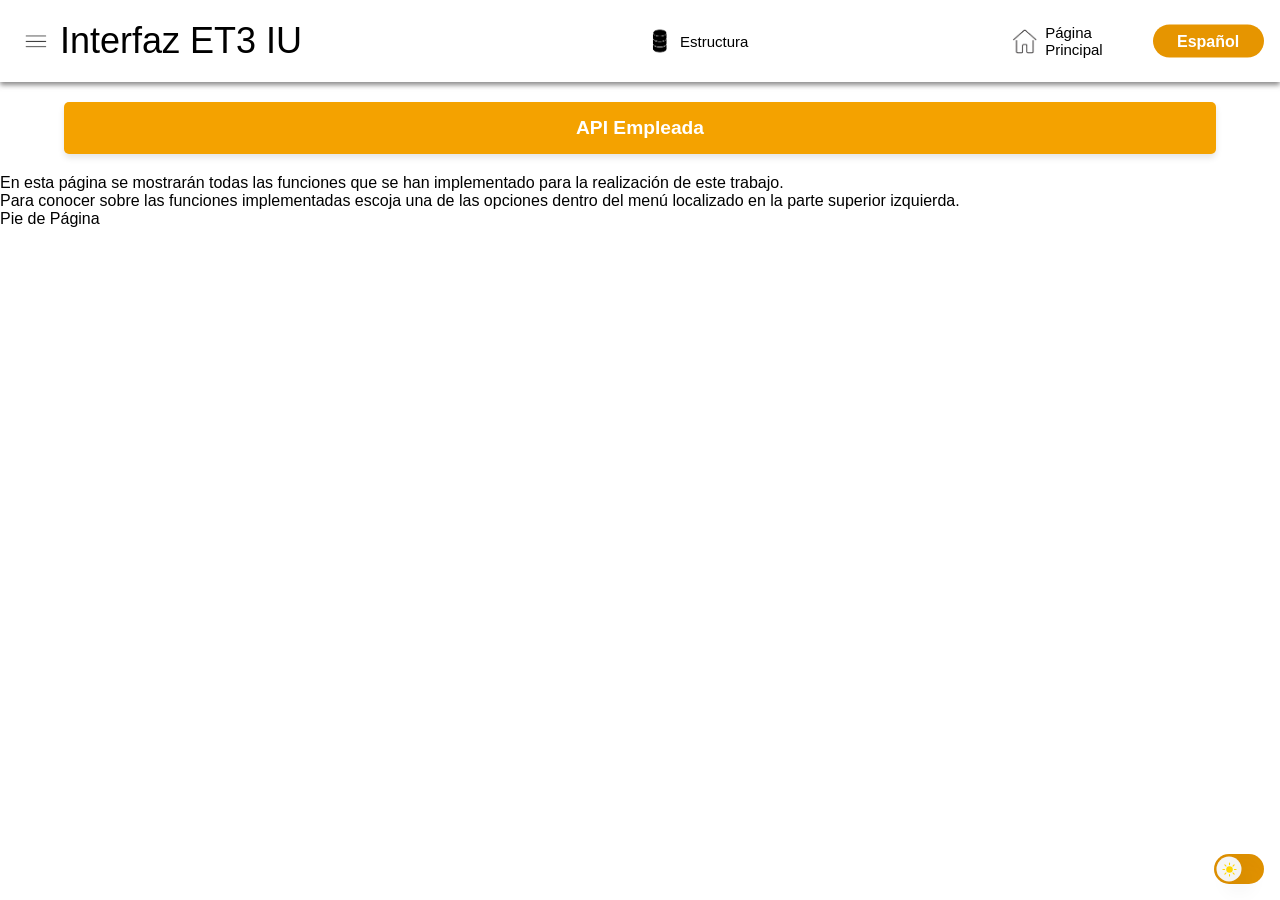
==== ET3_ET3_xor_Coffee_enjoyers/CODIGO/API.html @ afaa2fee "Añadido la base para estructuras.html Un paso menos para llegar al final de esta puta torutra de mie" ====
<!DOCTYPE html>
<html>

<head>
    <title class="text_titulo_app"></title>
    <meta charset="UTF-8">

    <!-- Igual el linkeo este hay que cambiarlo no estoy seguro, solo le cambie el nombre del archivo -->
    <link rel="stylesheet" type="text/css" href="./css/IU.css" media="screen" />


    <!-- ficheros de idiomas -->
    <script type="text/javascript" src="./locale/idioma.js"></script>
    <script type="text/javascript" src="./js_app/Textos_ES.js"></script>
    <script type="text/javascript" src="./js_app/Textos_EN.js"></script>

    <!-- clases auxiliares -->
    <script type="text/javascript" src="./js_core/Validaciones_Atomicas.js"></script>
    <script type="text/javascript" src="./js_core/ExternalAccess.js"></script>
    <script type="text/javascript" src="./js_app/colocador_valores.js"></script>
    <script type="text/javascript" src="./js_app/constructor_form.js"></script>
    <script type="text/javascript" src="./js_app/constructor_validaciones.js"></script>

    <!-- arbol de clases de entidades -->
    <script type="text/javascript" src="./js_core/Tests_class.js"></script>
    <script type="text/javascript" src="./js_core/DOM_class.js"></script>
    <script type="text/javascript" src="./js_base/EntidadAbstracta.js"></script>

    <script type="text/javascript" src="./js_app/estructura_analysis_preparation.js"></script>
    <script type="text/javascript" src="./js_app/analysis_preparation.js"></script>

    <script type="text/javascript" src="./js_app/estructura_project.js"></script>
    <script type="text/javascript" src="./js_app/project.js"></script>

    <script type="text/javascript" src="./js_app/estructura_characteristic.js"></script>
    <script type="text/javascript" src="./js_app/characteristic.js"></script>

    <!-- Tests de entidades -->
    <script type="text/javascript" src="./js_app/tests_analysis_preparation.js"></script>
    <script type="text/javascript" src="./js_app/tests_project.js"></script>
    <script type="text/javascript" src="./js_app/tests_characteristic.js"></script>

    <!-- Fichero de datos-->
    <script type="text/javascript" src="./ET3_Datos_ET3_xor_Coffee_enjoyers.js"></script>

    <!-- este es el script que carga las librerias ajax que usamos para acceder al back -->
    <script src="https://ajax.googleapis.com/ajax/libs/jquery/3.7.1/jquery.min.js"></script>
</head>

<body onload="" class="darkmode">

    <header id='header_page' class='bordeado'>

        <nav class="navbar">
            <img id="botonMENU" src="./iconos/MENU.png" onclick="menu_work();"
                onmouseover="changeImageOnHover(true, 'MENU');" onmouseout="changeImageOnHover(false, 'MENU');" />
        </nav>

        <aside id='div-menu'>
            <h2 class="text_titulo_menu"></h2>
            <ol class="no-style">
                <li class="opcionmenu"><span class="opt_funciones_test"
                        onclick="validar = showAPI('test'); menu_work();"></span></li>
                <li class="opcionmenu"><span class="opt_funciones_tabla"
                        onclick="validar = showAPI('tabla'); menu_work();"></span></li>
                <li class="opcionmenu"><span class="opt_funciones_form"
                        onclick="validar = showAPI('form'); menu_work();"></span></li>
                <li class="opcionmenu"><span class="opt_funciones_valid"
                        onclick="validar = showAPI('validaciones'); menu_work();"></span></li>
                <li class="opcionmenu"><span class="opt_funciones_other"
                        onclick="validar = showAPI('other'); menu_work();"></span>
                </li>
            </ol>

        </aside>

        <spam class="text_titulo_app"></spam>

        <div class="opciones">
            <a href="estructuras.html" class="conjuntoESTRUCTURAS">
                <img id="botonESTRUCTURAS" src="./iconos/ESTRUCTURAS.png"
                    onmouseover="changeImageOnHover(true, 'ESTRUCTURAS');"
                    onmouseout="changeImageOnHover(false, 'ESTRUCTURAS');" />
                <span class="base_de_datos"></span>
            </a>
            <a href="index.html" class="conjuntoINDEX">
                <img id="botonHOME" src="./iconos/HOME.png" onclick="validar.cerrar_tabla();"
                    onmouseover="changeImageOnHover(true, 'HOME');" onmouseout="changeImageOnHover(false, 'HOME');" />
                <span class="pagina_principal"></span>
            </a>
        </div>

        <!-- Select para cambiar idiomas -->
        <select id="languageSelect" onchange="setLang(this.value);">
            <option value="ES" class="idiomaES"></option>
            <option value="EN" class="idiomaEN"></option>
        </select>



    </header>

    <div id="workspace" class="bordeado">
        <div id='title_page' class='bordeado'>
            <spam id="text_title_page" class="text_title_page_default_API"></spam>
        </div>

        <div id="structInfo">
            <p id="InfoText" class="InfoTextAPI1"></p>
            <p class="InfoTextAPI2"></p>
        </div>
    </div>


    <footer class='bordeado'>
        <spam class="text_titulo_pie"></spam>
    </footer>


    <input type="checkbox" class="toggle" id="themeToggle" onclick="toggleTheme()">
    <div class="display">
        <label for="themeToggle" class="theme-label">
            <div class="circle">
                <svg class="sun" xmlns="http://www.w3.org/2000/svg" viewBox="0 0 24 24" fill="currentColor">
                    <path
                        d="M12 2.25a.75.75 0 0 1 .75.75v2.25a.75.75 0 0 1-1.5 0V3a.75.75 0 0 1 .75-.75ZM7.5 12a4.5 4.5 0 1 1 9 0 4.5 4.5 0 0 1-9 0ZM18.894 6.166a.75.75 0 0 0-1.06-1.06l-1.591 1.59a.75.75 0 1 0 1.06 1.061l1.591-1.59ZM21.75 12a.75.75 0 0 1-.75.75h-2.25a.75.75 0 0 1 0-1.5H21a.75.75 0 0 1 .75.75ZM17.834 18.894a.75.75 0 0 0 1.06-1.06l-1.59-1.591a.75.75 0 1 0-1.061 1.06l1.59 1.591ZM12 18a.75.75 0 0 1 .75.75V21a.75.75 0 0 1-1.5 0v-2.25A.75.75 0 0 1 12 18ZM7.758 17.303a.75.75 0 0 0-1.061-1.06l-1.591 1.59a.75.75 0 0 0 1.06 1.061l1.591-1.59ZM6 12a.75.75 0 0 1-.75.75H3a.75.75 0 0 1 0-1.5h2.25A.75.75 0 0 1 6 12ZM6.697 7.757a.75.75 0 0 0 1.06-1.06l-1.59-1.591a.75.75 0 0 0-1.061 1.06l1.59 1.591Z" />
                </svg>
                <svg class="moon" xmlns="http://www.w3.org/2000/svg" viewBox="0 0 24 24" fill="currentColor">
                    <path fill-rule="evenodd"
                        d="M9.528 1.718a.75.75 0 0 1 .162.819A8.97 8.97 0 0 0 9 6a9 9 0 0 0 9 9 8.97 8.97 0 0 0 3.463-.69.75.75 0 0 1 .981.98 10.503 10.503 0 0 1-9.694 6.46c-5.799 0-10.5-4.7-10.5-10.5 0-4.368 2.667-8.112 6.46-9.694a.75.75 0 0 1 .818.162Z"
                        clip-rule="evenodd" />
                </svg>
            </div>
        </label>
    </div>

    <script type="text/javascript">

        function evento(event) {
            const menu = document.getElementById('div-menu');
            const menuToggleButton = document.getElementById('botonMENU');

            // Si el clic no fue dentro del menú ni en el botón para abrir el menú, cerramos el menú
            if (!menu.contains(event.target) && event.target !== menuToggleButton) {
                menu_work();
            }
        }

        function menu_work() {
            if (document.getElementById('div-menu').style.display == 'none') {
                document.getElementById('div-menu').style.display = 'block';
                // Cerrar el menú si se hace clic fuera de él
                document.addEventListener('click', evento);

            }
            else {
                document.getElementById('div-menu').style.display = 'none';
                document.removeEventListener('click', evento);

            }
        }
        document.getElementById('div-menu').style.display = 'none';

        document.addEventListener('DOMContentLoaded', () => {
            const toggle = document.getElementById('themeToggle');
            const body = document.body;

            // Establecer modo claro por defecto
            body.classList.remove('darkmode');
            body.classList.add('lightmode');

            // Sincronizar el estado del toggle
            toggle.checked = false; // Asegurarse de que el botón esté en la posición "apagado"
        });


        function toggleTheme() {
            const body = document.body;

            // Verificar si está en modo oscuro antes de cambiar
            const isDarkMode = body.classList.contains('darkmode');
            const actions = ['ESTRUCTURAS', 'HOME', 'MENU'];  // Asegúrate de incluir todas las acciones que usas en tu página

            // Cambiar entre modo claro y oscuro
            if (isDarkMode) {
                body.classList.remove('darkmode');
                body.classList.add('lightmode');
            } else {
                body.classList.remove('lightmode');
                body.classList.add('darkmode');
            }

            // Actualizar las imágenes después de cambiar el tema
            actions.forEach(action => {
                const boton = document.getElementById("boton" + action);
                if (body.classList.contains('darkmode')) {
                    boton.src = `./iconos/${action}(gris).png`;  // Imagen para modo oscuro
                    boton.style.width = '40px';
                    boton.style.height = '40px';
                } else {
                    boton.src = `./iconos/${action}.png`;  // Imagen para modo claro
                    boton.style.width = '40px';
                    boton.style.height = '40px';
                }
            });
        }


        document.addEventListener('DOMContentLoaded', () => {
            const body = document.body;
            const toggle = document.getElementById('themeToggle');
            const actions = ['ESTRUCTURAS', 'HOME', 'MENU'];

            // Establecer modo claro por defecto
            body.classList.remove('darkmode');
            body.classList.add('lightmode');

            // Sincronizar el estado del toggle (asegura que el botón esté en la posición "apagado")
            toggle.checked = false;

            actions.forEach(action => {
                const boton = document.getElementById("boton" + action);
                if (body.classList.contains('darkmode')) {
                    boton.src = `./iconos/${action}(gris).png`;  // Imagen para modo oscuro
                    boton.style.width = '40px';
                    boton.style.height = '40px';
                } else {
                    boton.src = `./iconos/${action}.png`;  // Imagen para modo claro
                    boton.style.width = '40px';
                    boton.style.height = '40px';
                }
            });

        });



        function changeImageOnHover(isMouseOver, action) {
            const body = document.body;
            const boton = document.getElementById(`boton${action}`);  // Usar el nombre de la acción para identificar el botón

            if (isMouseOver) {
                // Si el mouse está sobre la imagen, la cambiamos
                if (body.classList.contains('darkmode')) {
                    boton.src = `./iconos/${action}(naranja).png`;  // Imagen oscura al pasar el mouse
                    boton.style.width = '40px';
                    boton.style.height = '40px';
                } else {
                    boton.src = `./iconos/${action}(naranja).png`;  // Otra imagen al pasar el mouse en modo claro
                    boton.style.width = '40px';
                    boton.style.height = '40px';
                }
            } else {
                // Cuando el mouse sale de la imagen, la restauramos según el modo
                if (body.classList.contains('darkmode')) {
                    boton.src = `./iconos/${action}(gris).png`;  // Imagen para modo oscuro
                    boton.style.width = '40px';
                    boton.style.height = '40px';
                } else {
                    boton.src = `./iconos/${action}.png`;  // Imagen para modo claro
                    boton.style.width = '40px';
                    boton.style.height = '40px';
                }
            }
        }

        // Posiblemente se moverán a un arhcivo aparte
        function showAPI(APIElement) {
            document.getElementById("text_title_page").className = "text_title_page_" + APIElement;
            document.getElementById("structInfo").style = 'text-align: left;';
            switch (APIElement) {
                case 'test':
                    document.getElementById('structInfo').innerHTML = `
                    <p class='clase2'></p>
                    <div class='StrucAPIInfo'><p class='func1'><pre class='desc1'></p></pre></div>
                    <div class='StrucAPIInfo'><p class='func2'><pre class='desc2'></p></pre></div>
                    <div class='StrucAPIInfo'><p class='func3'><pre class='desc3'></p></pre></div>
                    <div class='StrucAPIInfo'><p class='func4'><pre class='desc4'></p></pre></div>
                    <div class='StrucAPIInfo'><p class='func5'><pre class='desc5'></p></pre></div>
                    <div class='StrucAPIInfo'><p class='func6'><pre class='desc6'></p></pre></div>
                    <div class='StrucAPIInfo'><p class='func7'><pre class='desc7'></p></pre></div>
                    <div class='StrucAPIInfo'><p class='func8'><pre class='desc8'></p></pre></div>
                    <div class='StrucAPIInfo'><p class='func9'><pre class='desc9'></p></pre></div>
                    <div class='StrucAPIInfo'><p class='func10'><pre class='desc10'></p></pre></div>
                    <div class='StrucAPIInfo'><p class='func11'><pre class='desc11'></p></pre></div>
                    <div class='StrucAPIInfo'><p class='func12'><pre class='desc12'></p></pre></div>
                    <div class='StrucAPIInfo'><p class='func13'><pre class='desc13'></p></pre></div>
                    <p class='clase5'></p>
                    <div class='StrucAPIInfo'><p class='func14'><pre class='desc14'></p></pre></div>
                    <div class='StrucAPIInfo'><p class='func15'><pre class='desc15'></p></pre></div>
                    <p class='clase1'></p>
                    <div class='StrucAPIInfo'><p class='func16'><pre class='desc16'></p></pre></div>
                    <p class='clase3'></p>
                    <div class='StrucAPIInfo'><p class='func17'><pre class='desc17'></p></pre></div>
                    <div class='StrucAPIInfo'><p class='func18'><pre class='desc18'></p></pre></div>
                    <p class='clase10'></p>
                    <div class='StrucAPIInfo'><p class='func19'><pre class='desc19'></p></pre></div>
                    <p class='clase7'></p>
                    <div class='StrucAPIInfo'><p class='func20'><pre class='desc20'></p></pre></div>
                    <div class='StrucAPIInfo'><p class='func21'><pre class='desc21'></p></pre></div>
                    <p class='clase8'></p>
                    <div class='StrucAPIInfo'><p class='func22'><pre class='desc22'></p></pre></div>
                    <div class='StrucAPIInfo'><p class='func23'><pre class='desc23'></p></pre></div>`;
                    break;
                case 'tabla':
                    document.getElementById('structInfo').innerHTML = `
                    <p class='clase1'></p>
                    <div class='StrucAPIInfo'><p class='func24'><pre class='desc24'></p></pre></div>
                    <div class='StrucAPIInfo'><p class='func25'><pre class='desc25'></p></pre></div>
                    <div class='StrucAPIInfo'><p class='func26'><pre class='desc26'></p></pre></div>
                    <div class='StrucAPIInfo'><p class='func27'><pre class='desc27'></p></pre></div>
                    <p class='clase11'></p>
                    <div class='StrucAPIInfo'><p class='func28'><pre class='desc28'></p></pre></div>
                    <p class='clase3'></p>
                    <div class='StrucAPIInfo'><p class='func29'><pre class='desc29'></p></pre></div>
                    <div class='StrucAPIInfo'><p class='func30'><pre class='desc30'></p></pre></div>
                    <div class='StrucAPIInfo'><p class='func31'><pre class='desc31'></p></pre></div>
                    <div class='StrucAPIInfo'><p class='func32'><pre class='desc32'></p></pre></div>
                    <div class='StrucAPIInfo'><p class='func33'><pre class='desc33'></p></pre></div>
                    <div class='StrucAPIInfo'><p class='func34'><pre class='desc34'></p></pre></div>
                    <div class='StrucAPIInfo'><p class='func35'><pre class='desc35'></p></pre></div>
                    <div class='StrucAPIInfo'><p class='func36'><pre class='desc36'></p></pre></div>
                    <div class='StrucAPIInfo'><p class='func37'><pre class='desc37'></p></pre></div>
                    <div class='StrucAPIInfo'><p class='func38'><pre class='desc38'></p></pre></div>`;
                    break;
                case 'form':
                    document.getElementById('structInfo').innerHTML = `
                    <p class='clase4'></p>
                    <div class='StrucAPIInfo'><p class='func39'><pre class='desc39'></p></pre></div>
                    <div class='StrucAPIInfo'><p class='func40'><pre class='desc40'></p></pre></div>
                    <div class='StrucAPIInfo'><p class='func41'><pre class='desc41'></p></pre></div>
                    <div class='StrucAPIInfo'><p class='func42'><pre class='desc42'></p></pre></div>
                    <div class='StrucAPIInfo'><p class='func43'><pre class='desc43'></p></pre></div>
                    <div class='StrucAPIInfo'><p class='func44'><pre class='desc44'></p></pre></div>
                    <div class='StrucAPIInfo'><p class='func45'><pre class='desc45'></p></pre></div>
                    <div class='StrucAPIInfo'><p class='func46'><pre class='desc46'></p></pre></div>
                    <div class='StrucAPIInfo'><p class='func47'><pre class='desc47'></p></pre></div>
                    <div class='StrucAPIInfo'><p class='func48'><pre class='desc48'></p></pre></div>
                    <div class='StrucAPIInfo'><p class='func49'><pre class='desc49'></p></pre></div>
                    <div class='StrucAPIInfo'><p class='func50'><pre class='desc50'></p></pre></div>
                    <div class='StrucAPIInfo'><p class='func51'><pre class='desc51'></p></pre></div>
                    <p class='clase6'></p>
                    <div class='StrucAPIInfo'><p class='func52'><pre class='desc52'></p></pre></div>
                    <div class='StrucAPIInfo'><p class='func53'><pre class='desc53'></p></pre></div>
                    <p class='clase10'></p>
                    <div class='StrucAPIInfo'><p class='func54'><pre class='desc54'></p></pre></div>
                    <p class='clase1'></p>
                    <div class='StrucAPIInfo'><p class='func55'><pre class='desc55'></p></pre></div>
                    <div class='StrucAPIInfo'><p class='func56'><pre class='desc56'></p></pre></div>
                    <div class='StrucAPIInfo'><p class='func57'><pre class='desc57'></p></pre></div>
                    <div class='StrucAPIInfo'><p class='func58'><pre class='desc58'></p></pre></div>
                    <div class='StrucAPIInfo'><p class='func59'><pre class='desc59'></p></pre></div>
                    <div class='StrucAPIInfo'><p class='func60'><pre class='desc60'></p></pre></div>
                    <div class='StrucAPIInfo'><p class='func61'><pre class='desc61'></p></pre></div>
                    <div class='StrucAPIInfo'><p class='func62'><pre class='desc62'></p></pre></div>
                    <div class='StrucAPIInfo'><p class='func63'><pre class='desc63'></p></pre></div>
                    <div class='StrucAPIInfo'><p class='func64'><pre class='desc64'></p></pre></div>
                    <div class='StrucAPIInfo'><p class='func65'><pre class='desc65'></p></pre></div>
                    <div class='StrucAPIInfo'><p class='func66'><pre class='desc66'></p></pre></div>
                    <div class='StrucAPIInfo'><p class='func67'><pre class='desc67'></p></pre></div>
                    <div class='StrucAPIInfo'><p class='func68'><pre class='desc68'></p></pre></div>
                    <div class='StrucAPIInfo'><p class='func69'><pre class='desc69'></p></pre></div>
                    <div class='StrucAPIInfo'><p class='func70'><pre class='desc70'></p></pre></div>
                    <p class='clase3'></p>
                    <div class='StrucAPIInfo'><p class='func71'><pre class='desc71'></p></pre></div>
                    <div class='StrucAPIInfo'><p class='func72'><pre class='desc72'></p></pre></div>
                    <div class='StrucAPIInfo'><p class='func73'><pre class='desc73'></p></pre></div>
                    <div class='StrucAPIInfo'><p class='func74'><pre class='desc74'></p></pre></div>
                    <div class='StrucAPIInfo'><p class='func75'><pre class='desc75'></p></pre></div>`;
                    break;
                case 'validaciones':
                    document.getElementById('structInfo').innerHTML = `
                        <p class='clase14'></p>
                        <div class='StrucAPIInfo'><p class='func86'><pre class='desc86'></p></pre></div>
                        <div class='StrucAPIInfo'><p class='func87'><pre class='desc87'></p></pre></div>
                        <div class='StrucAPIInfo'><p class='func88'><pre class='desc88'></p></pre></div>
                        <div class='StrucAPIInfo'><p class='func89'><pre class='desc89'></p></pre></div>
                        <div class='StrucAPIInfo'><p class='func90'><pre class='desc90'></p></pre></div>
                        <div class='StrucAPIInfo'><p class='func91'><pre class='desc91'></p></pre></div>
                        <div class='StrucAPIInfo'><p class='func92'><pre class='desc92'></p></pre></div>
                        <div class='StrucAPIInfo'><p class='func93'><pre class='desc93'></p></pre></div>`;
                    break;
                case 'other':
                    document.getElementById('structInfo').innerHTML = `
                        <p class='clase12'></p>
                        <div class='StrucAPIInfo'><p class='func76'><pre class='desc76'></p></pre></div>
                        <div class='StrucAPIInfo'><p class='func77'><pre class='desc77'></p></pre></div>
                        <div class='StrucAPIInfo'><p class='func78'><pre class='desc78'></p></pre></div>
                        <div class='StrucAPIInfo'><p class='func79'><pre class='desc79'></p></pre></div>
                        <div class='StrucAPIInfo'><p class='func80'><pre class='desc80'></p></pre></div>
                        <div class='StrucAPIInfo'><p class='func81'><pre class='desc81'></p></pre></div>
                        <p class='clase16'></p>
                        <div class='StrucAPIInfo'><p class='func82'><pre class='desc82'></p></pre></div>
                        <div class='StrucAPIInfo'><p class='func83'><pre class='desc83'></p></pre></div>
                        <div class='StrucAPIInfo'><p class='func84'><pre class='desc84'></p></pre></div>
                        <p class='clase15'></p>
                        <div class='StrucAPIInfo'><p class='func85'><pre class='desc85'></p></pre></div>`;
                    break;
            }
            setLang('');
        }

        setLang('');

    </script>

</body>


</html>
---- ET3_ET3_xor_Coffee_enjoyers/CODIGO/css/IU.css ----
* {
    margin: 0;
    padding: 0;
    box-sizing: border-box;
    transition: 0.5s;
    font-family: Arial, sans-serif;
}

#header_page {
    font-size: 36px;
    padding-left: 60px;
    position: relative;
    padding-top: 20px;
    padding-bottom: 20px;
    box-shadow: 0px 3px 5px 0px rgba(99, 98, 98, 0.75);
}


#footer_page {
    margin-top: 237.5px;
    font-size: 16px;
    /* Ajusta el tamaño de la fuente */
    padding: 10px 20px;
    /* Reduce el padding para ahorrar espacio */
    background-color: white;
    box-shadow: 0px -3px 5px 0px rgba(99, 98, 98, 0.75);
    /* Sombra hacia arriba */
    width: 100%;
    /* Asegura que ocupe todo el ancho */
    text-align: center;
    /* Centra el contenido del footer */
    position: relative;
    /* Hace que el footer esté al final del contenido */
    bottom: 0;
}

.navbar {
    position: absolute;
    color: black;
    left: 1rem;
    top: 50%;
    transform: translateY(-50%);
    display: flex;
    justify-content: space-between;
    /* Distribuye los elementos con espacio entre ellos */
    align-items: center;
    /* Alinea verticalmente los elementos */
    width: 50px;
    /* Asegura que el contenedor ocupe todo el ancho disponible */
}

.navbar a {
    text-decoration: none;
    font-family: Arial, sans-serif;
    font-size: 15px;
    color: black;
    display: flex;
    align-items: center;
    /* Alinea el texto verticalmente con el SVG */
}

.navbar a:hover {
    color: #e69500;
    scale: 1.05;
}

.navbar svg {
    height: 30px;
    /* Ajusta el tamaño del SVG para que no sea más alto que el texto */
    width: auto;
    /* Mantiene la proporción del SVG */
    margin-right: 15px;
    /* Espacio entre el SVG y el texto */
}

.text_titulo_app {
    color: black;
    padding-top: 50%;
}

.opciones {
    position: absolute;
    left: 50%;
    color: black;
    top: 50%;
    transform: translateY(-50%);
    display: flex;
    justify-content: space-around;
    /* Aumenta el espacio entre los elementos */
    align-items: center;
    width: auto;
    gap: 100%; /* Ajusta el valor según el espacio deseado */
    /* Ocupa un mayor ancho disponible */
}

.opciones a {
    text-decoration: none;
    font-family: Arial, sans-serif;
    font-size: 15px;
    color: black;
    display: flex;
    align-items: center;
    margin-right: 0px;
    /* Aumenta el espacio entre las opciones */
}

.opciones a:hover {
    color: #e69500;
    scale: 1.05;
}

#textoInicio {
    font-family: 'Arial', sans-serif;
    /* Fuente moderna */
    font-size: 1.5rem;
    /* Tamaño del texto */
    font-weight: bold;
    /* Texto en negrita */
    color: #ffffff;
    /* Texto blanco */
    background: linear-gradient(135deg, #e69500, #e9a72c);
    /* Degradado verde */
    padding: 20px;
    /* Espaciado interno */
    border-radius: 10px;
    /* Bordes redondeados */
    text-align: center;
    /* Centrar el texto */
    margin: 20px auto;
    /* Centrar horizontalmente y agregar margen */
    box-shadow: 0 4px 8px rgba(0, 0, 0, 0.2);
    /* Sombra para destacar */
    width: fit-content;
    /* Ajusta el ancho al contenido */
}



h2 {
    text-align: center;
    background-color: #e69500;
    color: white;
    font-size: 1.5rem;
    padding: 0.5rem;
}


/* Estilo específico para el select con id 'seleccioncolumnas' */
#seleccioncolumnas {
    font-family: Arial, sans-serif;
    background-color: #f9f9f9;
    border: 1px solid #ccc;
    border-radius: 8px;
    padding: 10px;
    width: 250px;
    box-sizing: border-box;
    transition: all 0.3s ease;
    box-shadow: 0 2px 5px rgba(0, 0, 0, 0.1);
    /* Sombra suave */
}

.darkmode #seleccioncolumnas {
    background-color: #2c2c2c;
}


/* Cambio de color al pasar el ratón sobre el select */
#seleccioncolumnas:hover {
    border-color: orange;
    box-shadow: 0 2px 5px rgba(255, 165, 0, 0.7);
    /* Sombra naranja al pasar el ratón */
}

/* Estilo cuando el select está enfocado */
#seleccioncolumnas:focus {
    outline: none;
    /* Elimina el borde azul */
    border-color: orange;
    /* Puedes elegir el color que prefieras para el borde */
    box-shadow: none;
    /* Elimina la sombra del foco */
}


/* Estilo específico para las opciones dentro del select */
#seleccioncolumnas option {
    padding: 5px 10px;
    transition: background-color 0.2s ease;
    background-color: #f9f9f9;
}

.darkmode #seleccioncolumnas option {
    background-color: #2c2c2c;
    color: white;
}

/* Cambio de fondo cuando se pasa el ratón sobre una opción */
#seleccioncolumnas option:hover {
    background-color: orange;
}

/* Estilo para las opciones seleccionadas */
#seleccioncolumnas option:checked {
    background-color: rgb(235, 174, 61);
    color: #2c2c2c;
}

/* Estilo cuando el select está en modo 'multiple' y se seleccionan varias opciones */
#seleccioncolumnas option:checked:hover {
    background-color: orange;
}

.opcionmenu {
    list-style: none;
    background-color: #e69500;
    font-size: 1rem;
    padding: 0.5rem;
}

.botonDELETE {
    cursor: pointer;
}

.botonDELETE:hover {
    scale: 1.05;
}

.botonDELETE:hover path {
    stroke: orange;
}

.botonSHOWCURRENT {
    cursor: pointer;
}

.botonSHOWCURRENT path{
    stroke: black;
}

.botonSHOWCURRENT:hover {
    scale: 1.05;
}

.botonSHOWCURRENT:hover path {
    stroke: orange;
}

.botonEDIT {
    cursor: pointer;
}

.botonEDIT:hover {
    scale: 1.05;
}

.botonEDIT:hover path {
    stroke: orange;
}

.botonFILE {
    cursor: pointer;
}

.botonFILE:hover {
    scale: 1.05;
}

.botonFILE:hover path {
    stroke: orange;
}

#botonTEST {
    cursor: pointer;
}

#botonTEST:hover {
    scale: 1.05;
}

#botonTEST:hover path {
    fill: orange;
}

.darkmode #botonTEST path {
    fill: #cfcfcf;
}

.darkmode #botonTEST:hover {
    scale: 1.05;
}

.darkmode #botonTEST:hover path {
    fill: orange;
}

#addysearch {
    display: flex;
    align-items: center;
    gap: 20px;
    /* Espaciado entre los elementos */
}

.botonesSiguienteAnterior {
    display: flex;
    align-items: center;
    gap: 10px;
    /* Espaciado entre los elementos dentro de botonesSiguienteAnterior */
}

#botonANT:hover {
    cursor: pointer;
}

#botonANT:hover path {
    fill: orange;
    scale: 1.05;
}

#botonSIG:hover {
    cursor: pointer;
}

#botonSIG:hover path {
    fill: orange;
    scale: 1.05;
}

.darkmode #botonANT path{
    fill: #cfcfcf;
}

.darkmode #botonSIG path{
    fill: #cfcfcf;
}

.darkmode #botonANT:hover path{
    fill: orange;
}

.darkmode #botonSIG:hover path{
    fill: orange;
}

/* Menú lateral */
#div-menu {
    display: none;
    position: fixed;
    top: 0;
    left: 0;
    width: 300px;
    height: 100vh;
    background-color: #e69500;
    box-shadow: 2px 0px 10px rgba(0, 0, 0, 0.2);
    z-index: 1;
    border-radius: 0 8px 8px 0;
    padding: 16px;
    font-size: 1rem;
    overflow-y: auto;
    transition: all 0.3s ease;
}

#div_IU_test {
    display: none;
    /* Ocultamos el modal por defecto */
    position: fixed;
    /* Fijamos la posición */
    margin-top: 100px;
    margin-left: 175px;
    background-color: white;
    /* Fondo blanco */
    padding: 20px;
    /* Espaciado */
    z-index: 9999;
    /* Asegura que el modal esté por encima del contenido y del overlay*/
    border-radius: 10px;
    box-shadow: 0 0 10px rgba(0, 0, 0, 0.5);
}

.darkmode #div_IU_test {
    display: none;
    /* Ocultamos el modal por defecto */
    position: fixed;
    /* Fijamos la posición */
    margin-top: 100px;
    margin-left: 175px;
    background-color: #2c2c2c;
    /* Fondo blanco */
    padding: 20px;
    /* Espaciado */
    z-index: 9999;
    /* Asegura que el modal esté por encima del contenido y del overlay*/
    border-radius: 10px;
    box-shadow: 0 0 10px rgba(0, 0, 0, 0.5);
}

#botonMENU {
    cursor: pointer;
    height: 30px;
}

#botonMENU:hover {
    color: #e69500;
    scale: 1.15;
}

#botonBACK {
    cursor: pointer;
}

#botonBACK:hover {
    scale: 1.05;
}

#botonBACK:hover path {
    fill: orange;
}

#botonAPI {
    cursor: pointer;
}

/* Al pasar el ratón sobre el contenedor conjuntoAPI */
.conjuntoAPI:hover .path-4,
.conjuntoAPI:hover .path-5,
.conjuntoAPI:hover .path-6 {
    fill: #e69500;
    /* Cambia el color al que prefieras */
}


#div-menu .opcionmenu {
    padding: 12px 24px;
    text-align: left;
    cursor: pointer;
    color: white;
    transition: background-color 0.3s, color 0.3s;
}

#div-menu .opcionmenu:hover {
    color: black;
}

/* Seleccionador de idioma */
#languageSelect {
    appearance: none;
    background-color: #e69500;
    color: white;
    font-size: 1rem;
    font-weight: bold;
    border: none;
    border-radius: 20px;
    padding: 0.5rem 1.5rem;
    outline: none;
    cursor: pointer;
    transition: all 0.3s ease;
    position: absolute;
    right: 1rem;
    top: 50%;
    transform: translateY(-50%);
}

#languageSelect:hover {
    background-color: #e69500;
    scale: 1.05;
}

#languageSelect:active {
    scale: 0.95;
}

#languageSelect option {
    background-color: white;
    color: black;
    font-weight: normal;
}

/* Control de modo oscuro/claro */
.display {
    position: fixed;
    bottom: 1rem;
    /* Espacio desde la parte inferior */
    right: 1rem;
    /* Espacio desde la parte derecha */
    z-index: 1000;
    /* Asegura que esté por encima de otros elementos */
    display: flex;
    align-items: center;
    justify-content: center;
}

.theme-label {
    width: 50px;
    height: 30px;
    border-radius: 999px;
    background: #e69500;
    box-shadow: 10px 10px 30px rgba(0, 0, 0, 0.05) inset;
    cursor: pointer;
    position: relative;
}

/*.circle {
    width: 15px;
    height: 15px;
    border-radius: 50%;
    background: white;
    box-shadow: 10px 10px 20px rgba(0, 0, 0, 0.05),
                -10px -10px 30px rgba(0, 0, 0, 0.05) inset;
    position: absolute;
    top: 50%;
    left: 0%;
    transform: translate(10%, -50%);
}*/


/* Formularios  estos sobran?*/
.div_IU_form,
.div_IU_test {
    width: 100%;
    height: 100%;
    position: fixed;
    top: 0;
    left: 0;
    z-index: 1001;
}

.formulario {
    top: 20px;
    position: relative;
    left: 20px;
}

/* Fondo del formulario */
.contenidoForm {
    background: #e2e3e5;
    position: relative;
    z-index: 20;
    border-radius: 12px;
    width: 75%;
    height: 75%;
    margin: 5% auto;
    padding: 2rem;
    border: 1px solid #ccc;
    overflow-y: auto;
    scroll-behavior: smooth;
    box-shadow: 0 10px 20px rgba(0, 0, 0, 0.1);
}

.contenidoForm span[id^="div_error_"] {
    color: #d9534f;
    font-size: 0.8rem;
    margin-top: 5px;
    margin-left: 5px;
}



/* Títulos y encabezados */
.class_titulo_form {
    height: 80px;
    background: #e69500;
    color: #333;
    font-size: 1.5rem;
    text-align: center;
    display: flex;
    align-items: center;
    justify-content: center;
    border-radius: 10px;
    box-shadow: 0 4px 6px rgba(0, 0, 0, 0.1);
    margin-bottom: 20px;
}

/* Estilo para las etiquetas de los campos */
.contenidoForm label {
    display: block;
    /* Hace que las etiquetas estén en bloque */
    font-size: 1rem;
    margin-bottom: 0.5rem;
    /* Espacio debajo de la etiqueta */
    color: #333;
}

/* Estilo para los campos de entrada */
.contenidoForm input[type="text"],
.contenidoForm input[type="file"],
.contenidoForm textarea,
.contenidoForm select {
    display: block;
    /* Asegura que los campos de entrada estén en bloques */
    padding: 0.8rem;
    margin: 0.8rem 0;
    /* Espacio entre los campos */
    border: 2px solid #ddd;
    border-radius: 8px;
    background-color: #f9f9f9;
    font-size: 1rem;
    box-shadow: inset 0 1px 3px rgba(0, 0, 0, 0.1);
}

/* Efectos de hover/focus */
.contenidoForm input[type="text"]:focus,
.contenidoForm input[type="file"]:focus,
.contenidoForm textarea:focus,
.contenidoForm select:focus {
    border-color: #e69500;
    outline: none;
    background-color: #fff;
    box-shadow: 0 0 5px rgba(255, 204, 0, 0.8);
}

/* Espaciado y diseño para los botones */
#div_boton {
    margin-top: 20px;
    /* Espacio antes del botón */
    display: flex;
    justify-content: center;
    /* Centra el botón */
    align-items: center;
    /* Centra verticalmente el botón */
}

/* Estilo para el botón */
#submit_button {
    padding: 1rem 2rem;
    font-size: 1.1rem;
    background-color: #e69500;
    color: white;
    border: none;
    border-radius: 8px;
    cursor: pointer;
    transition: background-color 0.3s ease, transform 0.3s ease;
    width: 100%;
    /* Asegura que el botón ocupe todo el ancho disponible */
}

/* Hover para el botón */
#submit_button:hover {
    background-color: #e6b800;
    transform: translateY(-2px);
}




/* Estilo de la imagen dentro del botón */
#div_boton img {
    height: 25px;
    width: 25px;
    margin: 0;
    /* Elimina cualquier margen extra que pueda estar desplazando la imagen */
}

/* Enlaces dentro del formulario */
.contenidoForm a {
    color: #ffcc00;
    text-decoration: none;
    transition: color 0.3s ease;
}

.contenidoForm a:hover {
    color: #e6b800;
}

/* Campos de error */
/* Solo cuando .errorcampo está presente en los campos */
/* Solo cuando .errorcampo está presente en los campos */
.contenidoForm input[type="text"].errorcampo,
.contenidoForm input[type="file"].errorcampo,
.contenidoForm select.errorcampo,
.contenidoForm textarea.errorcampo {
    border: 2px solid red;
    background-color: #fce8e8;
    display: inline-block;
    padding: 0.5rem;
    border-radius: 5px;
}



.contenidoForm input[type="text"].exitocampo,
.contenidoForm input[type="file"].exitocampo,
.contenidoForm select.exitocampo,
.contenidoForm textarea.exitocampo {
    border: 2px solid green;
    background-color: #e8fce8;
    display: inline-block;
    padding: 0.5rem;
    border-radius: 5px;
}

/* Espaciado y diseño del formulario */
#formulario {
    position: relative;
    padding: 1rem;
}

/* Estilo para los textos dentro del formulario */
#textoFormulario {
    font-size: 1.1rem;
    margin-bottom: 0.5rem;
    color: #333;
    display: block;
}

.toggle {
    display: none;
}

/* Modo oscuro */
.darkmode {
    background-color: #2c2c2c;
    color: #ffffff;
}

.darkmode #header_page {
    background-color: #2c2c2c;
}

.darkmode #footer_page {
    background-color: #2c2c2c;
}

.darkmode .botonMENU {
    color: #cfcfcf;
}

.darkmode #botonBACK path {
    fill: #cfcfcf;
}

.darkmode #botonBACK:hover {
    scale: 1.05;
}

.darkmode #botonBACK:hover path {
    fill: orange;
}

.darkmode #botonADD path {
    stroke: #cfcfcf;
}

.darkmode #botonADD:hover {
    scale: 1.05;
}

.darkmode #botonADD:hover path {
    stroke: orange;
}

#botonADD:hover {
    scale: 1.05;
}

#botonADD:hover path {
    stroke: orange;
}

/* Estilo en modo oscuro */
.darkmode #botonSEARCH path {
    fill: #cfcfcf;
    /* Color en modo oscuro */
}

.darkmode #botonSEARCH circle {
    stroke: #cfcfcf;
    /* Color del borde en modo oscuro */
}

.darkmode #botonSEARCH:hover {
    scale: 1.05;
}

.darkmode #botonSEARCH:hover path {
    fill: orange;
    /* Color en modo oscuro */
}

.darkmode #botonSEARCH:hover circle {
    stroke: orange;
    /* Color del borde en modo oscuro */
}

#botonSEARCH:hover {
    transform: scale(1.05);
}

#botonSEARCH:hover path {
    fill: orange;
    /* Color en modo oscuro */
}

#botonSEARCH:hover circle {
    stroke: orange;
    /* Color del borde en modo oscuro */
}



.darkmode .botonDELETE path {
    stroke: #cfcfcf;
}

.darkmode .botonDELETE:hover {
    scale: 1.05;
}

.darkmode .botonDELETE:hover path {
    stroke: orange;
}

.darkmode .botonSHOWCURRENT path {
    stroke: #cfcfcf;
}

.darkmode .botonSHOWCURRENT:hover {
    scale: 1.05;
}

.darkmode .botonSHOWCURRENT:hover path {
    stroke: orange;
}

.darkmode .botonEDIT path {
    stroke: #cfcfcf;
}

.darkmode .botonEDIT:hover {
    scale: 1.05;
}

.darkmode .botonEDIT:hover path {
    stroke: orange;
}


.darkmode .botonFILE path {
    stroke: #cfcfcf;
}

.darkmode .botonFILE:hover {
    scale: 1.05;
}

.darkmode .botonFILE:hover path {
    stroke: orange;
}


.darkmode .text_titulo_app {
    color: #cfcfcf;
}

.darkmode .path-1,
.darkmode .path-2,
.darkmode .path-3 {
    fill: #2c2c2c;
}

.darkmode .path-4,
.darkmode .path-5,
.darkmode .path-6 {
    fill: #cfcfcf;
}

.darkmode .conjuntoESTRUCTURAS:hover,
.darkmode .conjuntoESTRUCTURAS:hover svg {
    color: #e69500;
    /* Cambia el color del texto y el SVG */
    fill: #e69500;
    /* Cambia el color de relleno del SVG */
}


.conjuntoESTRUCTURAS:hover {
    color: #e69500;
}

.darkmode .botonMENU:hover {
    color: #e69500;
}

.darkmode a {
    color: #cfcfcf;
    /* Texto blanco en el modo oscuro */
    text-decoration: none;
    /* Elimina el subrayado */
}

/* Modo claro */
.lightmode {
    background-color: #ffffff;
    color: #000000;
}

.sun {
    color: #FFD600;
    opacity: 1;
    transition: opacity 0.3s ease;
    position: absolute;
    top: 50%;
    left: 50%;
    width: 17.5px;
    /* Ajusta el tamaño del sol */
    height: 17.5px;
    /* Ajusta el tamaño del sol */
    transform: translate(-50%, -50%);
    /* Centra el sol */
}

.moon {
    color: white;
    opacity: 0;
    transition: opacity 0.3s ease;
    position: absolute;
    top: 50%;
    left: 50%;
    transform: translate(-50%, -50%);
    /* Centra la luna */
}

/* Cuando el checkbox está marcado (modo oscuro) */
input[type="checkbox"]:checked+.display label .circle .sun {
    opacity: 0;
}

input[type="checkbox"]:checked+.display label .circle .moon {
    opacity: 1;
}

/* Estilos del círculo del interruptor */
.circle {
    width: 25px;
    height: 25px;
    border-radius: 50%;
    background: white;
    position: absolute;
    box-shadow: 10px 10px 20px rgba(0, 0, 0, 0.05),
        -10px -10px 30px rgba(0, 0, 0, 0.05) inset;
    top: 50%;
    left: 0%;
    transform: translate(10%, -50%);
    transition: all 0.3s ease;
}

/* Estilo cuando el checkbox está marcado */
input[type="checkbox"]:checked+.display label .circle {
    left: 100%;
    transform: translate(-110%, -50%);
    background: #2c2c2c;
    box-shadow: 10px 10px 20px rgba(0, 0, 0, 0.5),
        -10px -10px 30px rgba(0, 0, 0, 0.5) inset;
}


/* Contenedor de las tablas */
#divTablasDatosEntrega {
    margin: 20px;
    padding: 20px;
    background-color: #f9f9f9;
    border-radius: 8px;
    box-shadow: 0 2px 10px rgba(0, 0, 0, 0.1);
}

.darkmode #divTablasDatosEntrega {
    margin: 20px;
    padding: 20px;
    background-color: #2c2c2c;
    border-radius: 8px;
    box-shadow: 0 2px 10px rgba(0, 0, 0, 0.1);
}

/* Tabla general */
table {
    width: 100%;
    border-collapse: separate;
    margin-top: 10px;
}

#muestradatostabla tr {
    background: none !important;
}

#title_page {
    background-color: #f4a200;
    /* Naranja vibrante */
    text-align: center;
    color: #ffffff;
    border-radius: 5px;
    margin: 20px auto;
    padding: 15px;
    max-width: 90%;
    box-shadow: 0px 4px 6px rgba(0, 0, 0, 0.1);
}

#text_title_page {
    font-size: 1.2rem;
    font-weight: bold;
}

/* Estilos para las celdas de las tablas */

td {
    background: none;
    padding: 10px;
    text-align: left;
    border: 1px solid #ddd;
    font-family: 'Arial', sans-serif;
}

tr:last-child td:first-child {
    border-bottom-left-radius: 8px;
    /* Solo la primera celda de la última fila recibe el borde redondeado en la esquina inferior izquierda */
}

tr:last-child td:last-child {
    border-bottom-right-radius: 8px;
    /* Solo la última celda de la última fila recibe el borde redondeado en la esquina inferior derecha */
}



th {
    padding: 10px;
    text-align: left;
    font-family: 'Arial', sans-serif;
    background-color: #e69500;
    color: white;
    font-weight: bold;
}

tr:first-child th:first-child {
    border-top-left-radius: 8px;
    /* Solo la primera celda de la primera fila de encabezado recibe el borde redondeado en la esquina superior izquierda */
}

tr:first-child th:last-child {
    border-top-right-radius: 8px;
    /* Solo la última celda de la primera fila de encabezado recibe el borde redondeado en la esquina superior derecha */
}


/* Estilo para las filas alternadas */
tr:nth-child() {
    background-color: #f2f2f2;
}

tr:hover {
    background-color: #f0e9de;
}

.darkmode tr:hover {
    background-color: rgb(228, 195, 133);
}

/* Estilos específicos para las columnas */
.nombre-grupo {
    font-size: 16px;
}

.entrega,
.horas-totales,
.horas,
.nombre-integrante {
    font-size: 14px;
}

/* Espaciado entre tablas */
#salidaDatosEntrega,
#salidaDatosEntregaPersonas {
    margin-bottom: 20px;
}

/* Estilos para el formulario en modo oscuro */
.darkmode .contenidoForm {
    background: #2c2c2c;
    border: 3px solid #e69500;
    color: #f5f5f5;
    /* Color de texto claro */
    box-shadow: 0 4px 10px rgba(231, 149, 0, 0.2);
    /* Sombra naranja tenue */
}


.darkmode .contenidoForm label {
    color: #f5f5f5;
    /* Color de las etiquetas en blanco */
}

.darkmode .contenidoForm input[type="text"],
.darkmode .contenidoForm input[type="file"],
.darkmode .contenidoForm textarea,
.darkmode .contenidoForm select {
    background-color: #444444;
    border: 2px solid #666666;
    color: #f5f5f5;
}

.darkmode .contenidoForm input[type="text"]:focus,
.darkmode .contenidoForm input[type="file"]:focus,
.darkmode .contenidoForm textarea:focus,
.darkmode .contenidoForm select:focus {
    border-color: #e69500;
    outline: none;
    background-color: #555555;
    box-shadow: 0 0 5px rgba(255, 204, 0, 0.8);
}

.darkmode #submit_button {
    background-color: #e69500;
    color: white;
    border: none;
    border-radius: 8px;
    cursor: pointer;
    transition: background-color 0.3s ease, transform 0.3s ease;
}

.darkmode #submit_button:hover {
    background-color: #e6b800;
    transform: translateY(-2px);
}

.darkmode .class_titulo_form {
    background: #e69500;
    color: #f5f5f5;
}

/* Estilo de los botones y enlaces en el modo oscuro */
.darkmode .contenidoForm a {
    color: #ffcc00;
    transition: color 0.3s ease;
}

.darkmode .contenidoForm a:hover {
    color: #e6b800;
}

/* Estilo de los campos con error */
.darkmode .contenidoForm input[type="text"].errorcampo,
.darkmode .contenidoForm input[type="file"].errorcampo,
.darkmode .contenidoForm select.errorcampo,
.darkmode .contenidoForm textarea.errorcampo {
    border: 2px solid red;
    background-color: #3e3e3e;
    color: #f5f5f5;
}

.darkmode .contenidoForm input[type="text"].exitocampo,
.darkmode .contenidoForm input[type="file"].exitocampo,
.darkmode .contenidoForm select.exitocampo,
.darkmode .contenidoForm textarea.exitocampo {
    border: 2px solid green;
    background-color: #4e4e4e;
    color: #f5f5f5;
}

/* Fondo de las tablas en el modo oscuro */
.darkmode #divTablasDatosEntrega {
    background-color: #2c2c2c;
}


#error_action_modal {
    position: fixed;
    z-index: 9999;
    display: none;
    border: 3px solid;
    border-radius: 10px;
    background-color: white;
    color: #000000;
    padding: 10px;
    top: 50%;
    left: 50%;
    transform: translate(-50%, -50%);
}

.darkmode #error_action_modal{
    background-color: #444444;
    color: white;
}

#modal_action_overlay {
    position: fixed;
    top: 0;
    left: 0;
    width: 100%;
    height: 100%;
    background-color: rgba(0, 0, 0, 0.5);
    display: none;
    z-index: 9998;
}

/*Como alguien lo borre de nuevo lo cuelgo con soga y todo*/

/* Estilo empleado para el div naranja claro que contiene toda la información en API y estructuras*/
#structInfo {
    background-color: #f9e2b3cf;
    /* Naranja vibrante */
    text-align: center;
    color: #000000;
    border-radius: 5px;
    margin: 20px auto;
    padding: 15px;
    max-width: 90%;
    box-shadow: 0px 4px 6px rgba(0, 0, 0, 0.1);
}

/* Estilo empleado para los textos de API y estructuras*/
.clase1, .clase2, .clase3, .clase4, .clase5,
.clase6, .clase7, .clase8, .clase9, .clase10,
.clase11, .clase12, .clase13, .clase14, .clase15, .clase16
{
    font-size: large;
    font-weight: bold;
}

.StrucAPIInfo {
    margin:10px auto;
}

.StrucAPIInfo p{
    padding: 5px 0px;
    margin-bottom: 5px;
    background-color: #e69600ae;
    font-weight: bold;

}

pre {
    white-space: pre-wrap;
}


/* Estilos para pantallas grandes (1920x1080 px) */
@media screen and (min-width: 1920px) {
    /* Aquí puedes ajustar los márgenes, tamaños de fuente, etc., para pantallas grandes */
    #formulario {
        padding: 2rem;
    }

    #submit_button {
        padding: 1.5rem 3rem;
        font-size: 1.2rem;
    }

    table {
        font-size: 1.1rem;
    }

    /* Asegúrate de que el contenido se mantenga centrado */
    #div_boton {
        margin-top: 30px;
    }

    /* Ajustes específicos de modo oscuro y claro */
    .darkmode #divTablasDatosEntrega {
        padding: 30px;
    }
}

/* Estilos para pantallas medianas (960x540 px) */
@media (max-width: 1920px){
    

    #submit_button {
        padding: 1rem 2rem;
        font-size: 1.1rem;
    }

    table {
        font-size: 1rem;
    }

    /* Ajuste de tablas */
    #divTablasDatosEntrega {
        padding: 20px;
    }

}

/* Estilos para pantallas pequeñas (960x540 px a 640x480 px) */
@media (max-width: 960px){
 

    #div-menu {
        width: 100%;
        height: 55%;
        align-items: center;
        border-radius: 0 0 8px 8px;
    }

    #div-menu .opcionmenu .text_project,
    #div-menu .opcionmenu .text_analysis_prep,
    #div-menu .opcionmenu .text_characteristic {
        display: block; /* Hace que el texto ocupe todo el espacio disponible */
        text-align: center; /* Centra el texto dentro de cada opción */
        cursor: pointer; /* Cambia el cursor al pasar sobre las opciones */
        padding: 10px 20px; /* Espaciado dentro de las opciones */
        border-radius: 5px; /* Bordes redondeados opcionales */
    }

    .text_titulo_app{
        display: none;
    }

    .opciones{
        left: 20%;
        width: auto;
        gap: 30%;
    }

    .opcionmenu{
        text-align: center;
    }
    
    #submit_button {
        width: 100%;
        padding: 1rem;
    }

    /* Centrado y ajuste de los botones */
    #div_boton {
        display: block;
        text-align: center;
        margin-top: 10px;
    }

    /* Ajuste de tabla */
    table {
        font-size: 0.9rem;
    }

    /* Asegurando que las tablas se ajusten correctamente */
    #divTablasDatosEntrega {
        padding: 15px;
    }
}
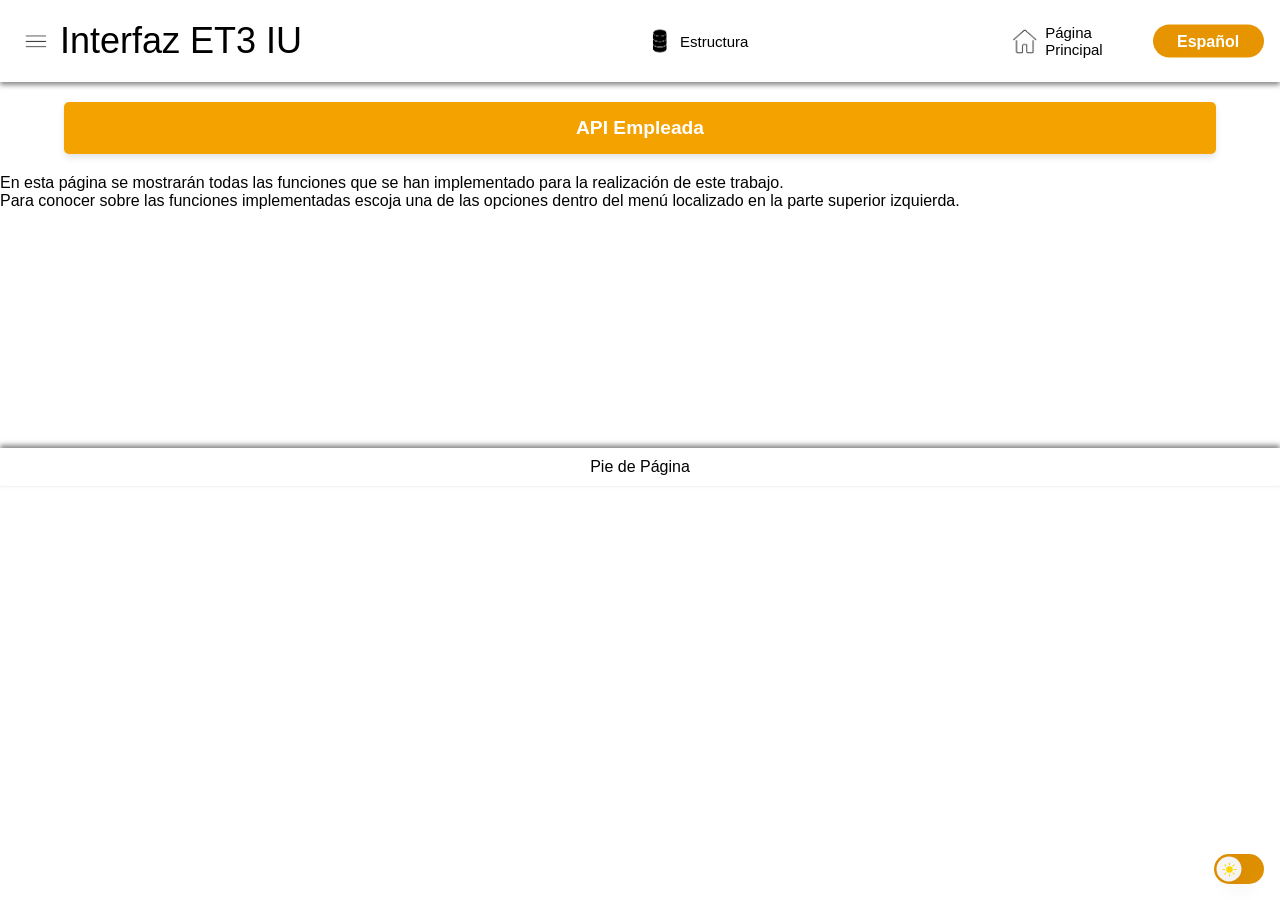
==== commit 0e4adacc: "pie de pagina actualizado en todos los html" ====
--- a/ET3_ET3_xor_Coffee_enjoyers/CODIGO/API.html
+++ b/ET3_ET3_xor_Coffee_enjoyers/CODIGO/API.html
@@ -112,7 +112,7 @@
     </div>
 
 
-    <footer class='bordeado'>
+    <footer id='footer_page'>
         <spam class="text_titulo_pie"></spam>
     </footer>
 
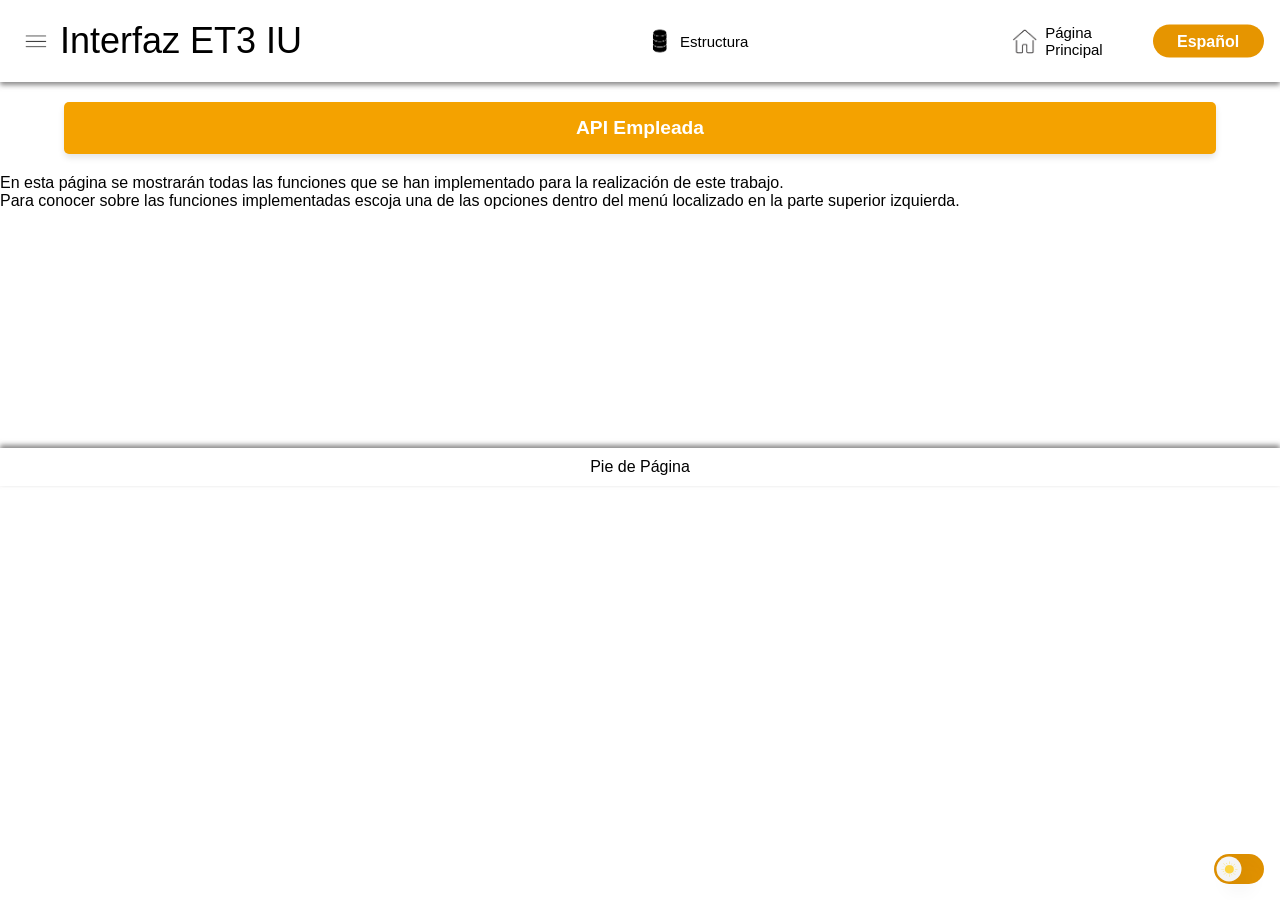
==== commit eabcbee0: "cosas varias" ====
--- a/ET3_ET3_xor_Coffee_enjoyers/CODIGO/API.html
+++ b/ET3_ET3_xor_Coffee_enjoyers/CODIGO/API.html
@@ -81,12 +81,14 @@
                 <img id="botonESTRUCTURAS" src="./iconos/ESTRUCTURAS.png"
                     onmouseover="changeImageOnHover(true, 'ESTRUCTURAS');"
                     onmouseout="changeImageOnHover(false, 'ESTRUCTURAS');" />
-                <span class="base_de_datos"></span>
+                <span class="base_de_datos" onmouseover="changeImageOnHover(true, 'ESTRUCTURAS');"
+                onmouseout="changeImageOnHover(false, 'ESTRUCTURAS');"></span>
             </a>
             <a href="index.html" class="conjuntoINDEX">
                 <img id="botonHOME" src="./iconos/HOME.png" onclick="validar.cerrar_tabla();"
                     onmouseover="changeImageOnHover(true, 'HOME');" onmouseout="changeImageOnHover(false, 'HOME');" />
-                <span class="pagina_principal"></span>
+                <span class="pagina_principal" onmouseover="changeImageOnHover(true, 'HOME');"
+                onmouseout="changeImageOnHover(false, 'HOME');"></span>
             </a>
         </div>
 
@@ -118,21 +120,14 @@
 
 
     <input type="checkbox" class="toggle" id="themeToggle" onclick="toggleTheme()">
-    <div class="display">
-        <label for="themeToggle" class="theme-label">
-            <div class="circle">
-                <svg class="sun" xmlns="http://www.w3.org/2000/svg" viewBox="0 0 24 24" fill="currentColor">
-                    <path
-                        d="M12 2.25a.75.75 0 0 1 .75.75v2.25a.75.75 0 0 1-1.5 0V3a.75.75 0 0 1 .75-.75ZM7.5 12a4.5 4.5 0 1 1 9 0 4.5 4.5 0 0 1-9 0ZM18.894 6.166a.75.75 0 0 0-1.06-1.06l-1.591 1.59a.75.75 0 1 0 1.06 1.061l1.591-1.59ZM21.75 12a.75.75 0 0 1-.75.75h-2.25a.75.75 0 0 1 0-1.5H21a.75.75 0 0 1 .75.75ZM17.834 18.894a.75.75 0 0 0 1.06-1.06l-1.59-1.591a.75.75 0 1 0-1.061 1.06l1.59 1.591ZM12 18a.75.75 0 0 1 .75.75V21a.75.75 0 0 1-1.5 0v-2.25A.75.75 0 0 1 12 18ZM7.758 17.303a.75.75 0 0 0-1.061-1.06l-1.591 1.59a.75.75 0 0 0 1.06 1.061l1.591-1.59ZM6 12a.75.75 0 0 1-.75.75H3a.75.75 0 0 1 0-1.5h2.25A.75.75 0 0 1 6 12ZM6.697 7.757a.75.75 0 0 0 1.06-1.06l-1.59-1.591a.75.75 0 0 0-1.061 1.06l1.59 1.591Z" />
-                </svg>
-                <svg class="moon" xmlns="http://www.w3.org/2000/svg" viewBox="0 0 24 24" fill="currentColor">
-                    <path fill-rule="evenodd"
-                        d="M9.528 1.718a.75.75 0 0 1 .162.819A8.97 8.97 0 0 0 9 6a9 9 0 0 0 9 9 8.97 8.97 0 0 0 3.463-.69.75.75 0 0 1 .981.98 10.503 10.503 0 0 1-9.694 6.46c-5.799 0-10.5-4.7-10.5-10.5 0-4.368 2.667-8.112 6.46-9.694a.75.75 0 0 1 .818.162Z"
-                        clip-rule="evenodd" />
-                </svg>
-            </div>
-        </label>
-    </div>
+	<div class="display">
+		<label for="themeToggle" class="theme-label">
+			<div class="circle">
+				<img class="sun" src="./iconos/SUN.png" height='16px' />
+				<img class="moon" src="./iconos/MOON.png" height='16px' />
+			</div>
+		</label>
+	</div>
 
     <script type="text/javascript">
 
--- a/ET3_ET3_xor_Coffee_enjoyers/CODIGO/css/IU.css
+++ b/ET3_ET3_xor_Coffee_enjoyers/CODIGO/css/IU.css
@@ -118,7 +118,7 @@
     /* Texto en negrita */
     color: #ffffff;
     /* Texto blanco */
-    background: linear-gradient(135deg, #e69500, #e9a72c);
+    background: #e69500;
     /* Degradado verde */
     padding: 20px;
     /* Espaciado interno */
@@ -1049,7 +1049,7 @@
 }
 
 .darkmode tr:hover {
-    background-color: rgb(228, 195, 133);
+    background-color: #e6960050;
 }
 
 /* Estilos específicos para las columnas */
